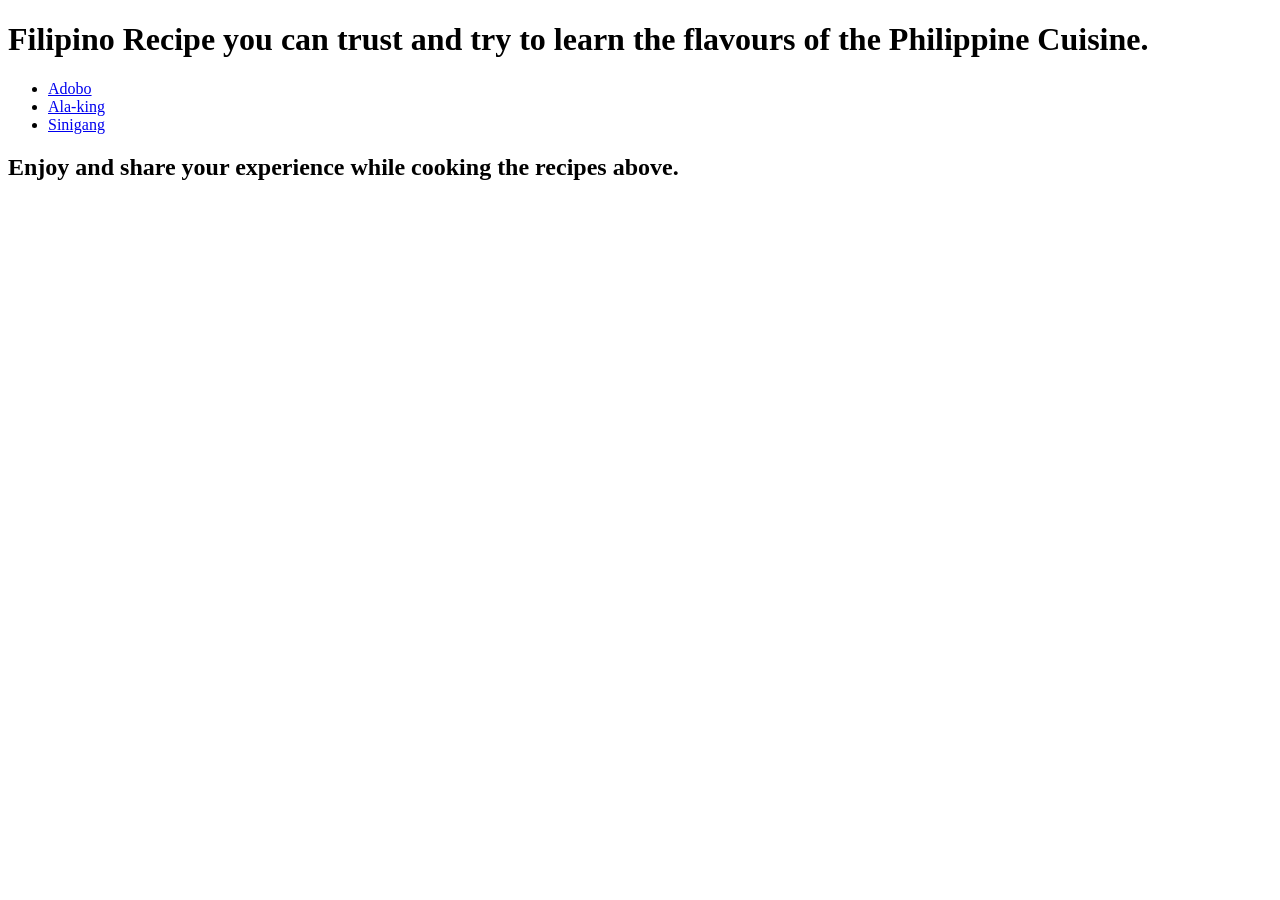
==== index.html @ 0ff697b6 "feat:add 3 new recipe pages" ====
<!DOCTYPE html>
<html lang="en">
<head>
    <meta charset="UTF-8">
    <meta name="viewport" content="width=device-width, initial-scale=1.0">
    <title>Filipino Recipes on TOP</title>
</head>
<body>
    <h1>Filipino Recipe you can trust and try to learn the flavours of the Philippine Cuisine.</h1>
    <ul>
        <li><a href="./food-recipes/adobo.html" target="_blank">Adobo</a></li>
        <li><a href="./food-recipes/alaking.html" target="_blank">Ala-king</a></li>
        <li><a href="./food-recipes/sinigang.html" target="_blank">Sinigang</a></li>
    </ul>
    <h2>Enjoy and share your experience while cooking the recipes above.</h2>
</body>
</html>
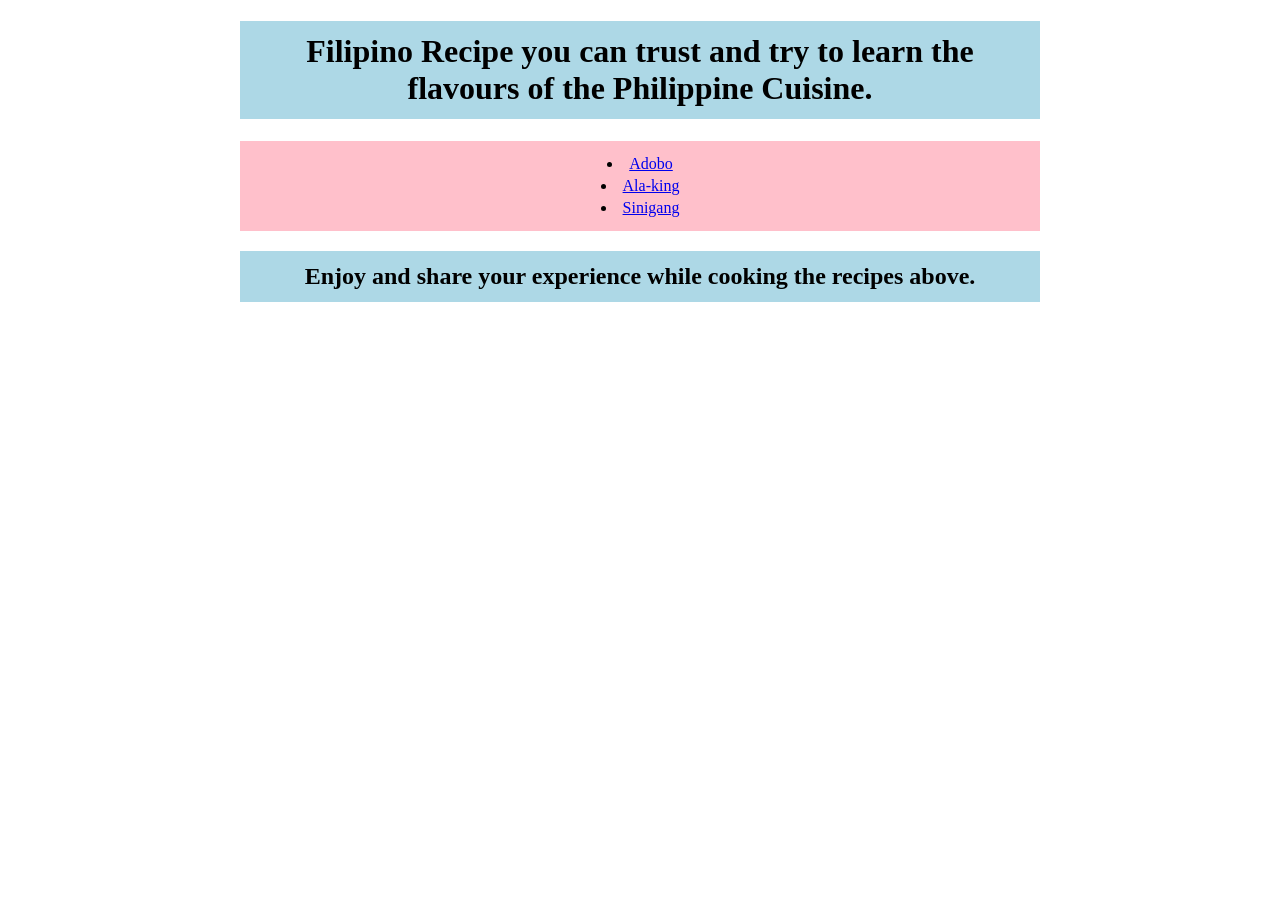
==== commit 54065170: "feat: centered and colored home page." ====
--- a/index.html
+++ b/index.html
@@ -4,14 +4,18 @@
     <meta charset="UTF-8">
     <meta name="viewport" content="width=device-width, initial-scale=1.0">
     <title>Filipino Recipes on TOP</title>
+    <link rel="stylesheet" href="./style.css">
 </head>
 <body>
-    <h1>Filipino Recipe you can trust and try to learn the flavours of the Philippine Cuisine.</h1>
-    <ul>
-        <li><a href="./food-recipes/adobo.html" target="_blank">Adobo</a></li>
-        <li><a href="./food-recipes/alaking.html" target="_blank">Ala-king</a></li>
-        <li><a href="./food-recipes/sinigang.html" target="_blank">Sinigang</a></li>
-    </ul>
-    <h2>Enjoy and share your experience while cooking the recipes above.</h2>
+    <div>
+        <h1 class="headerTitle">Filipino Recipe you can trust and try to learn the flavours of the Philippine Cuisine.</h1>
+            <ul>
+                <li><a href="./food-recipes/adobo.html" target="_blank">Adobo</a></li>
+                <li><a href="./food-recipes/alaking.html" target="_blank">Ala-king</a></li>
+                <li><a href="./food-recipes/sinigang.html" target="_blank">Sinigang</a></li>
+            </ul>
+        <h2>Enjoy and share your experience while cooking the recipes above.</h2>
+    </div>
+    
 </body>
 </html>
--- a/style.css
+++ b/style.css
@@ -0,0 +1,32 @@
+div{
+    /* padding: 12px; */
+    text-align:center;
+    margin: 0px auto;
+    width: 800px;
+}
+
+.headerTitle{
+    text-align: center;
+    background-color: lightblue;
+}
+
+ul{
+    list-style-position:inside;
+    text-align:center;
+    background-color: pink;
+}
+
+li{
+    padding:2px;
+    text-align: center;
+    margin: 0 auto;
+}
+
+h2{
+    text-align: center;
+    background-color: lightblue;
+}
+
+div h1, div h2, div ul{
+    padding: 12px;
+}
